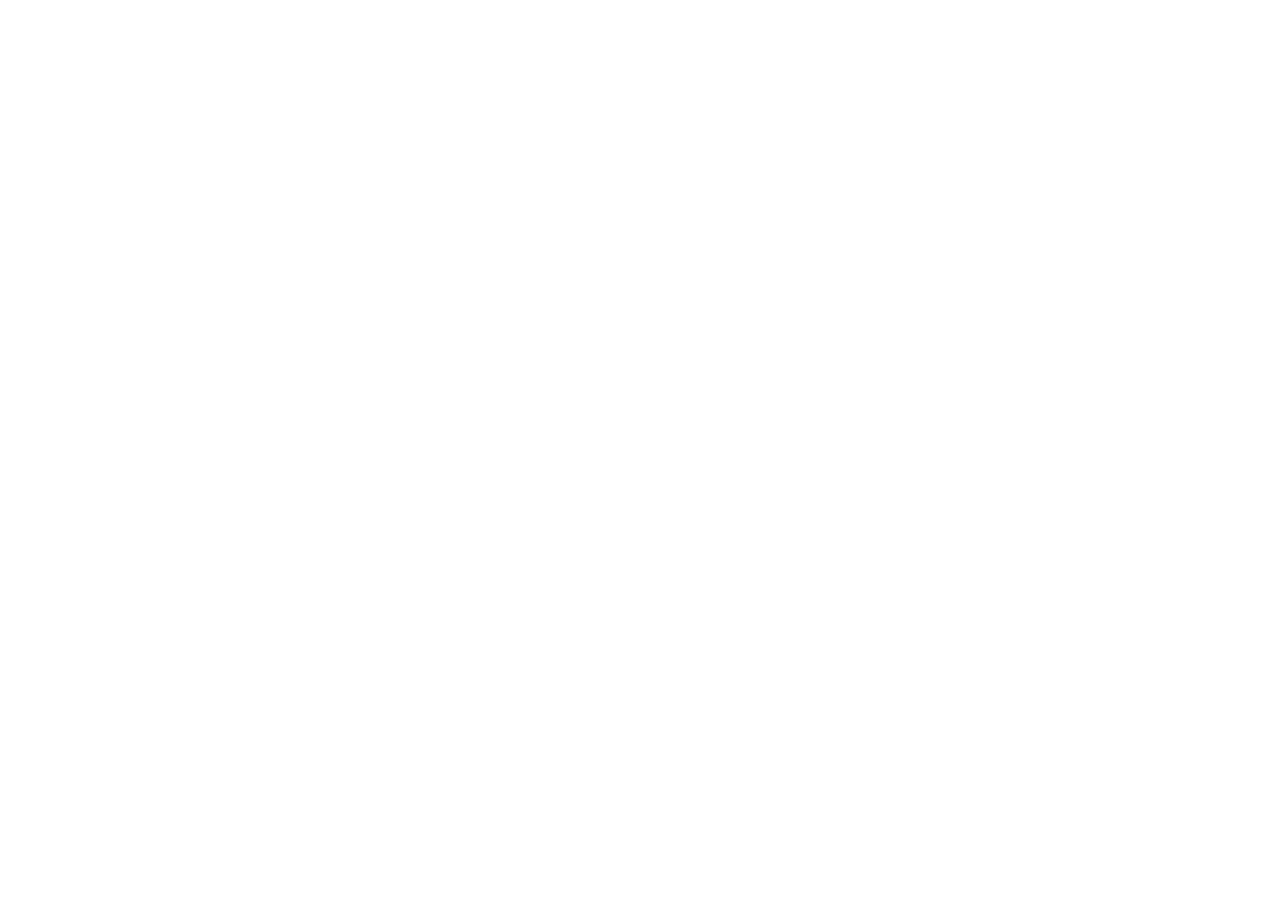
==== index.html @ 4a2a8b53 "adds code" ====
<!DOCTYPE html>
<html lang="en">
<head>
    <meta charset="UTF-8">
    <meta http-equiv="X-UA-Compatible" content="IE=edge">
    <meta name="viewport" content="width=device-width, initial-scale=1.0">
    <title>Web Dev II -Week 1</title>
</head>
<body>
    
</body>
</html>
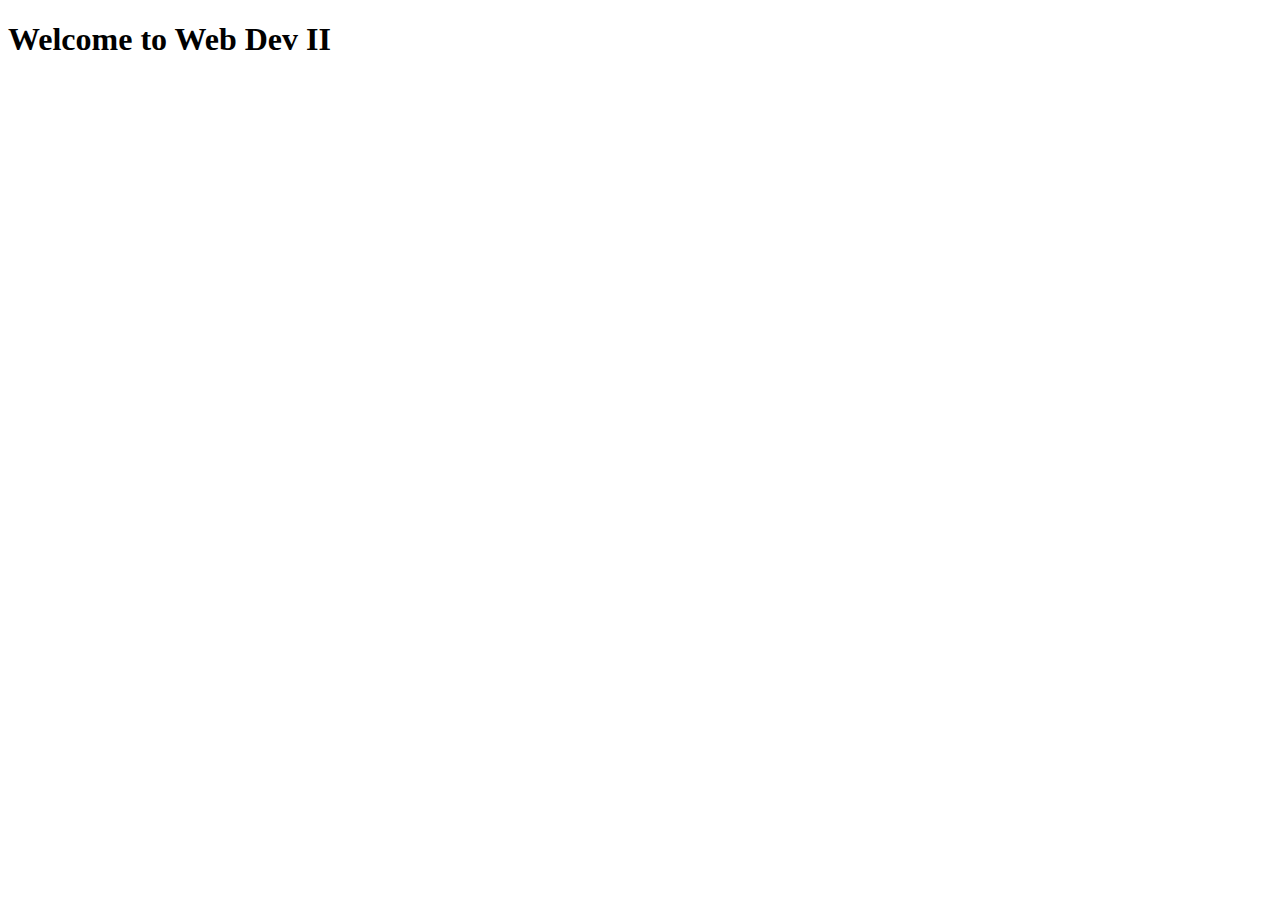
==== commit 6f059a99: "adds h1 cod" ====
--- a/index.html
+++ b/index.html
@@ -7,6 +7,8 @@
     <title>Web Dev II -Week 1</title>
 </head>
 <body>
-    
+    <div class="Container">
+        <h1>Welcome to Web Dev II</h1>
+    </div>
 </body>
 </html>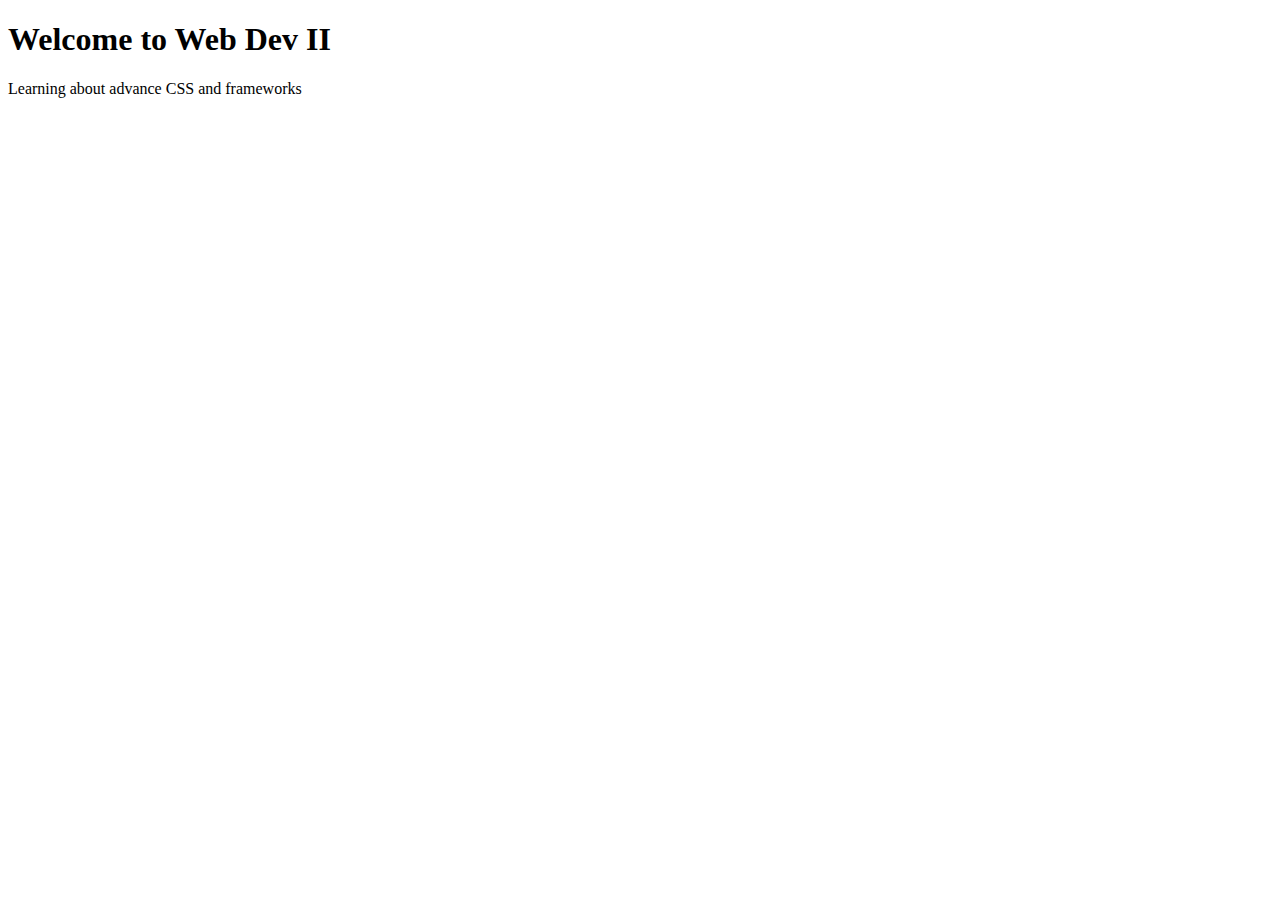
==== commit 19f3e3db: "Adds code to readme file" ====
--- a/index.html
+++ b/index.html
@@ -9,6 +9,7 @@
 <body>
     <div class="Container">
         <h1>Welcome to Web Dev II</h1>
+        <p>Learning about advance CSS and frameworks</p>
     </div>
 </body>
 </html>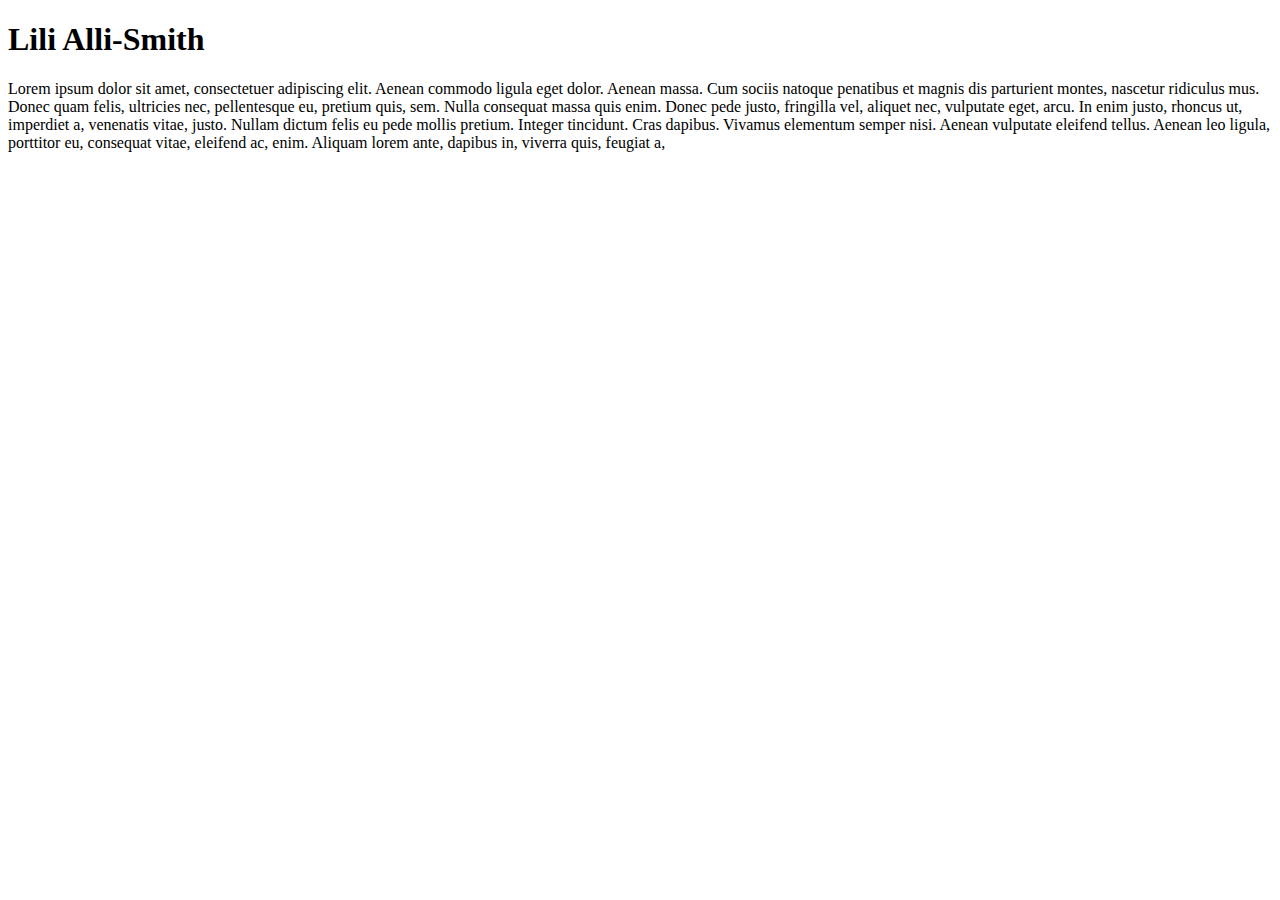
==== commit 754dff0f: "adds css code" ====
--- a/index.html
+++ b/index.html
@@ -4,12 +4,13 @@
     <meta charset="UTF-8">
     <meta http-equiv="X-UA-Compatible" content="IE=edge">
     <meta name="viewport" content="width=device-width, initial-scale=1.0">
-    <title>Web Dev II -Week 1</title>
+    <title>Lili Alli-Smith</title>
 </head>
 <body>
     <div class="Container">
-        <h1>Welcome to Web Dev II</h1>
-        <p>Learning about advance CSS and frameworks</p>
+        <h1>Lili Alli-Smith</h1>
+        <p>Lorem ipsum dolor sit amet, consectetuer adipiscing elit. Aenean 
+        commodo ligula eget dolor. Aenean massa. Cum sociis natoque penatibus et magnis dis parturient montes, nascetur ridiculus mus. Donec quam felis, ultricies nec, pellentesque eu, pretium quis, sem. Nulla consequat massa quis enim. Donec pede justo, fringilla vel, aliquet nec, vulputate eget, arcu. In enim justo, rhoncus ut, imperdiet a, venenatis vitae, justo. Nullam dictum felis eu pede mollis pretium. Integer tincidunt. Cras dapibus. Vivamus elementum semper nisi. Aenean vulputate eleifend tellus. Aenean leo ligula, porttitor eu, consequat vitae, eleifend ac, enim. Aliquam lorem ante, dapibus in, viverra quis, feugiat a,</p>
     </div>
 </body>
 </html>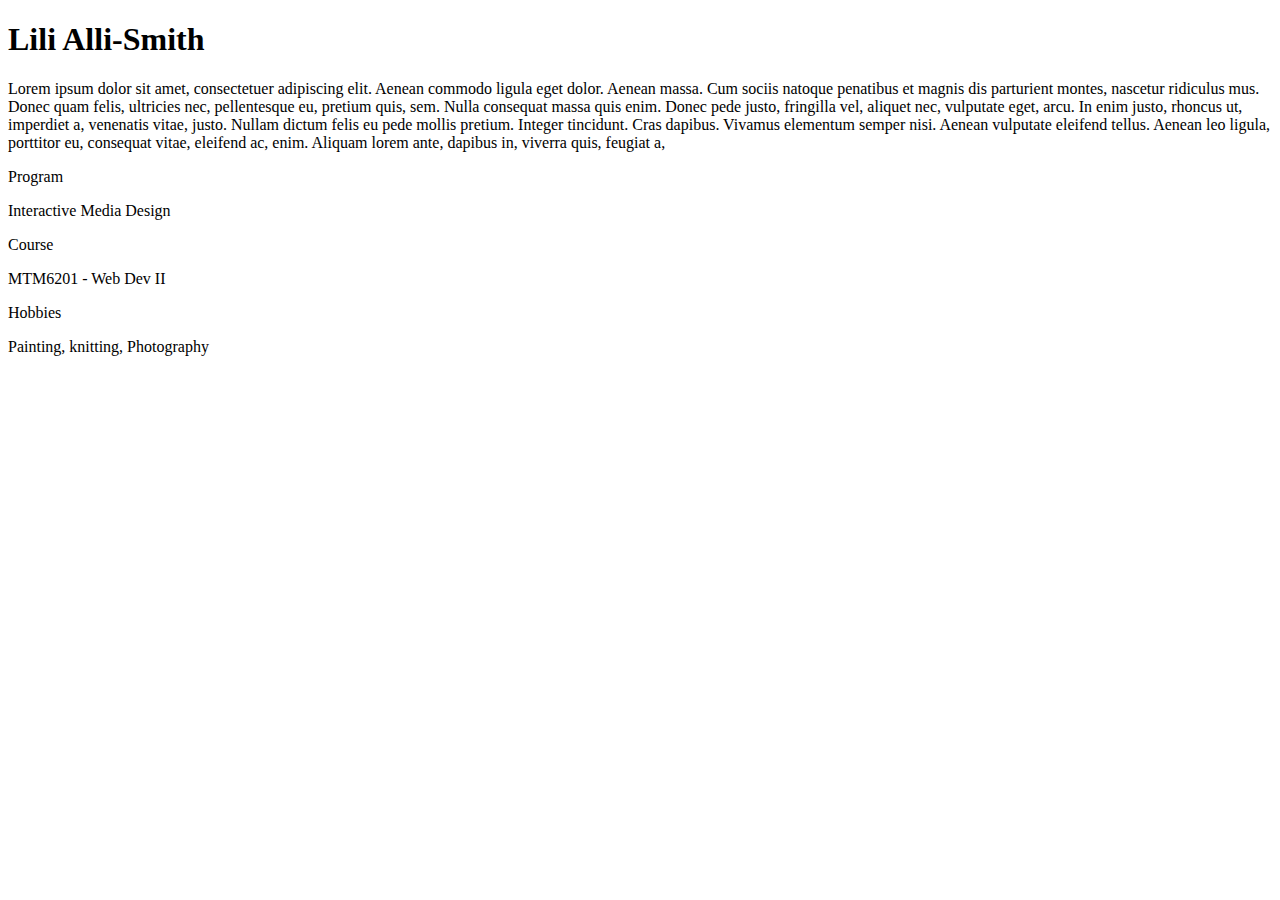
==== commit f3047d8b: "adds code" ====
--- a/index.html
+++ b/index.html
@@ -11,6 +11,16 @@
         <h1>Lili Alli-Smith</h1>
         <p>Lorem ipsum dolor sit amet, consectetuer adipiscing elit. Aenean 
         commodo ligula eget dolor. Aenean massa. Cum sociis natoque penatibus et magnis dis parturient montes, nascetur ridiculus mus. Donec quam felis, ultricies nec, pellentesque eu, pretium quis, sem. Nulla consequat massa quis enim. Donec pede justo, fringilla vel, aliquet nec, vulputate eget, arcu. In enim justo, rhoncus ut, imperdiet a, venenatis vitae, justo. Nullam dictum felis eu pede mollis pretium. Integer tincidunt. Cras dapibus. Vivamus elementum semper nisi. Aenean vulputate eleifend tellus. Aenean leo ligula, porttitor eu, consequat vitae, eleifend ac, enim. Aliquam lorem ante, dapibus in, viverra quis, feugiat a,</p>
+        <dl>
+            <dt>Program</dt>
+            <p>Interactive Media Design</p>
+          
+            <dt>Course</dt>
+            <p>MTM6201 - Web Dev II</p>
+          
+            <dt>Hobbies</dt>
+            <p>Painting, knitting, Photography</p>
+          </dl>
     </div>
 </body>
 </html>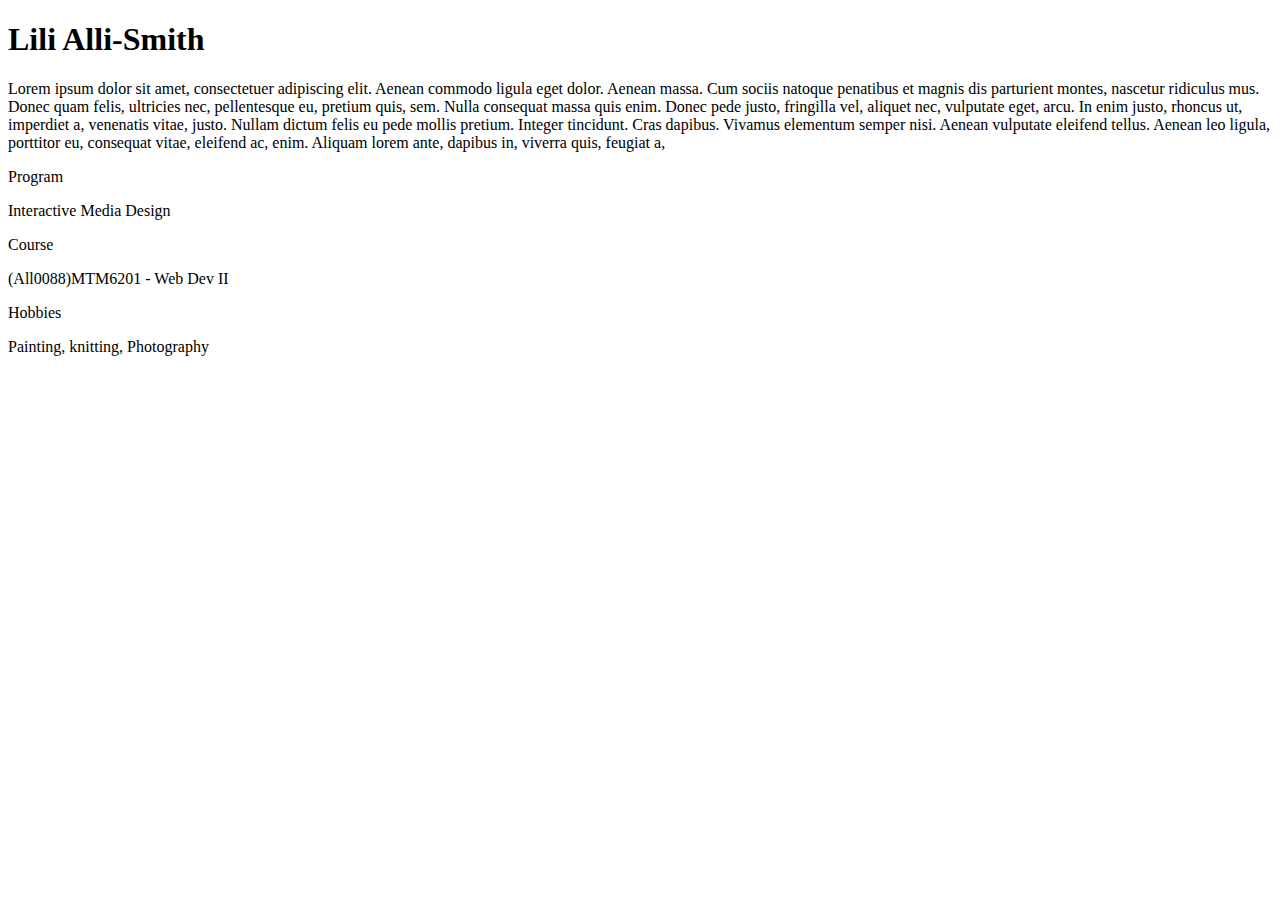
==== commit 81615252: "Adds image" ====
--- a/index.html
+++ b/index.html
@@ -16,7 +16,7 @@
             <p>Interactive Media Design</p>
           
             <dt>Course</dt>
-            <p>MTM6201 - Web Dev II</p>
+            <p>(All0088)MTM6201 - Web Dev II</p>
           
             <dt>Hobbies</dt>
             <p>Painting, knitting, Photography</p>
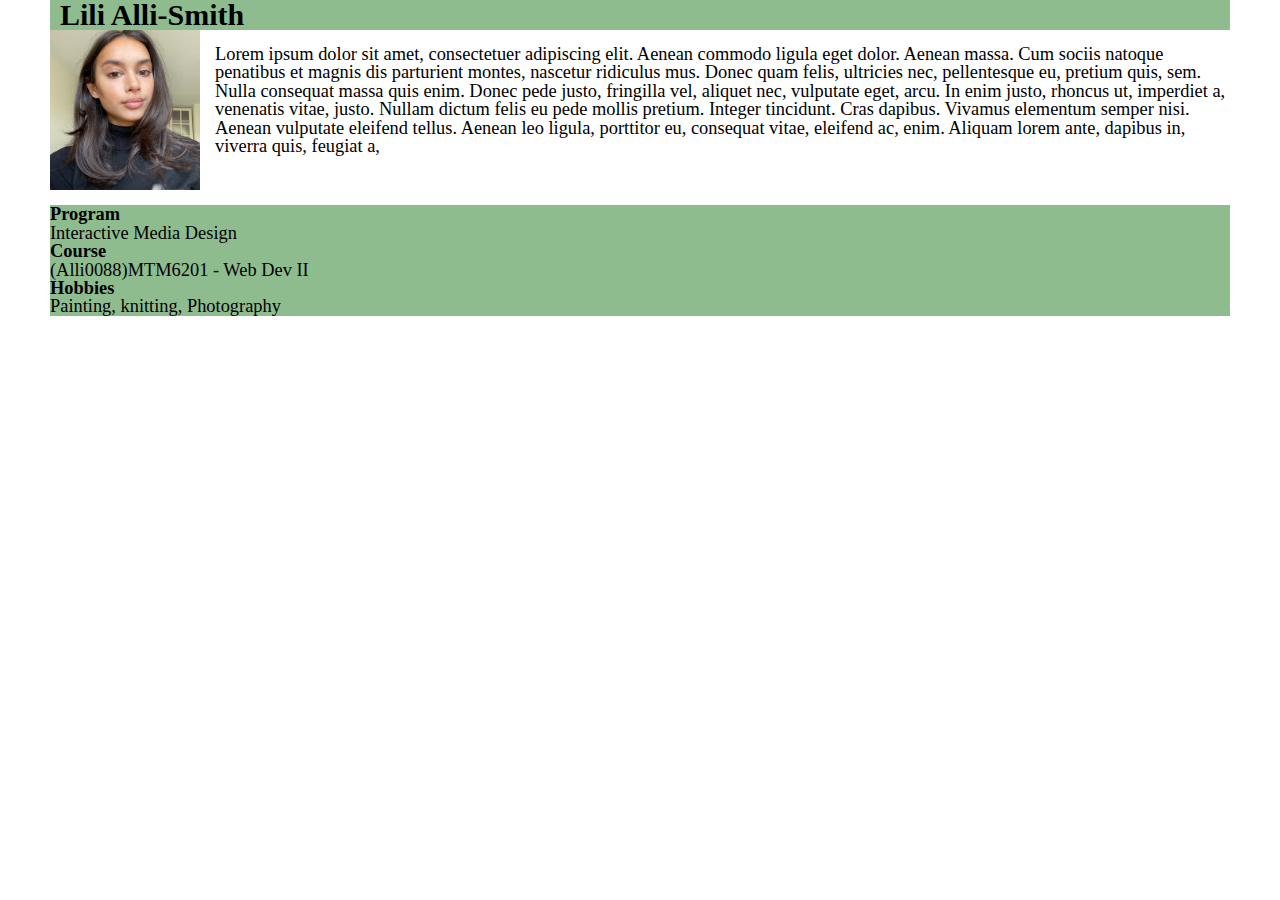
==== commit ae6eacef: "adds code" ====
--- a/index.html
+++ b/index.html
@@ -4,19 +4,21 @@
     <meta charset="UTF-8">
     <meta http-equiv="X-UA-Compatible" content="IE=edge">
     <meta name="viewport" content="width=device-width, initial-scale=1.0">
+    <link href="css/main.css" rel="stylesheet">
     <title>Lili Alli-Smith</title>
 </head>
 <body>
     <div class="Container">
         <h1>Lili Alli-Smith</h1>
-        <p>Lorem ipsum dolor sit amet, consectetuer adipiscing elit. Aenean 
+        <img id="my-image" alt="" width="150" height="160" src="images/lili.jpeg" title="Image of Lili"/>
+        <p class="bio">Lorem ipsum dolor sit amet, consectetuer adipiscing elit. Aenean 
         commodo ligula eget dolor. Aenean massa. Cum sociis natoque penatibus et magnis dis parturient montes, nascetur ridiculus mus. Donec quam felis, ultricies nec, pellentesque eu, pretium quis, sem. Nulla consequat massa quis enim. Donec pede justo, fringilla vel, aliquet nec, vulputate eget, arcu. In enim justo, rhoncus ut, imperdiet a, venenatis vitae, justo. Nullam dictum felis eu pede mollis pretium. Integer tincidunt. Cras dapibus. Vivamus elementum semper nisi. Aenean vulputate eleifend tellus. Aenean leo ligula, porttitor eu, consequat vitae, eleifend ac, enim. Aliquam lorem ante, dapibus in, viverra quis, feugiat a,</p>
         <dl>
             <dt>Program</dt>
             <p>Interactive Media Design</p>
           
             <dt>Course</dt>
-            <p>(All0088)MTM6201 - Web Dev II</p>
+            <p>(Alli0088)MTM6201 - Web Dev II</p>
           
             <dt>Hobbies</dt>
             <p>Painting, knitting, Photography</p>
--- a/css/main.css
+++ b/css/main.css
@@ -0,0 +1,83 @@
+/* http://meyerweb.com/eric/tools/css/reset/ 
+   v2.0 | 20110126
+   License: none (public domain)
+*/
+
+html, body, div, span, applet, object, iframe,
+h1, h2, h3, h4, h5, h6, p, blockquote, pre,
+a, abbr, acronym, address, big, cite, code,
+del, dfn, em, img, ins, kbd, q, s, samp,
+small, strike, strong, sub, sup, tt, var,
+b, u, i, center,
+dl, dt, dd, ol, ul, li,
+fieldset, form, label, legend,
+table, caption, tbody, tfoot, thead, tr, th, td,
+article, aside, canvas, details, embed, 
+figure, figcaption, footer, header, hgroup, 
+menu, nav, output, ruby, section, summary,
+time, mark, audio, video {
+    margin: 0;
+    padding: 0;
+    border: 0;
+    font-size: 100%;
+    font: inherit;
+    vertical-align: baseline;
+}
+/* HTML5 display-role reset for older browsers */
+article, aside, details, figcaption, figure, 
+footer, header, hgroup, menu, nav, section {
+    display: block;
+}
+body {
+    line-height: 1;
+}
+ol, ul {
+    list-style: none;
+}
+blockquote, q {
+    quotes: none;
+}
+blockquote:before, blockquote:after,
+q:before, q:after {
+    content: '';
+    content: none;
+}
+table {
+    border-collapse: collapse;
+    border-spacing: 0;
+}
+
+h1 {
+    padding-left: 10px;
+    font-size: 30px;
+    background-color: darkseagreen;
+    font-weight: bold;
+}
+
+body {
+    margin-left: 50px;
+    margin-right: 50px;
+}
+
+img { 
+    width: 150px;
+    float: left;
+    margin-right: 15px;
+    margin-bottom: 10px;
+}
+
+.bio {
+    padding-bottom: 50px;
+    padding-top: 15px;
+    font-size: 18.4px;
+  }
+
+  dl {
+    font-size: 18.4px;
+    background-color: darkseagreen;
+  }
+
+  dt {
+    font-weight: bold;
+  }
+
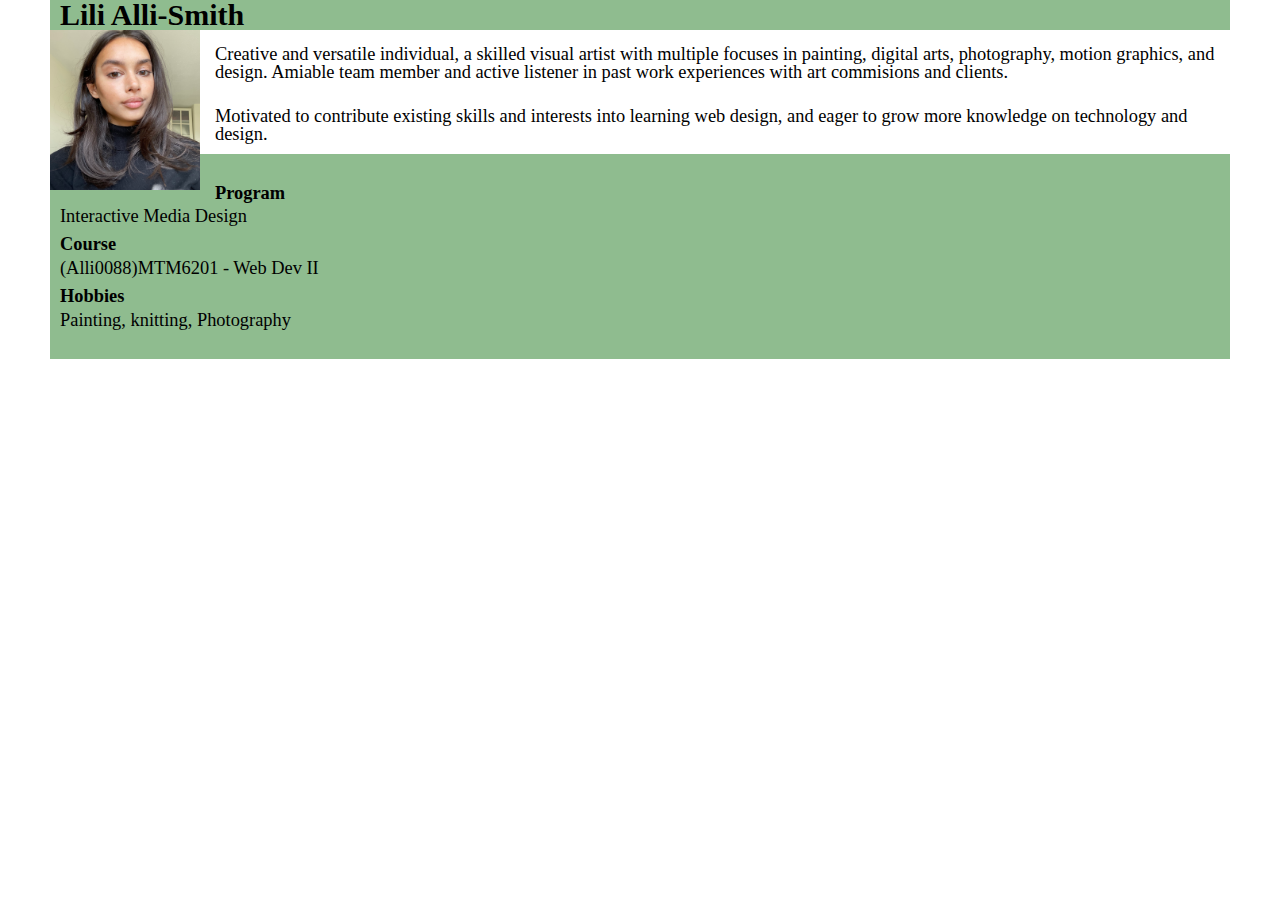
==== commit 72a1ba5b: "adds bio" ====
--- a/index.html
+++ b/index.html
@@ -11,8 +11,8 @@
     <div class="Container">
         <h1>Lili Alli-Smith</h1>
         <img id="my-image" alt="" width="150" height="160" src="images/lili.jpeg" title="Image of Lili"/>
-        <p class="bio">Lorem ipsum dolor sit amet, consectetuer adipiscing elit. Aenean 
-        commodo ligula eget dolor. Aenean massa. Cum sociis natoque penatibus et magnis dis parturient montes, nascetur ridiculus mus. Donec quam felis, ultricies nec, pellentesque eu, pretium quis, sem. Nulla consequat massa quis enim. Donec pede justo, fringilla vel, aliquet nec, vulputate eget, arcu. In enim justo, rhoncus ut, imperdiet a, venenatis vitae, justo. Nullam dictum felis eu pede mollis pretium. Integer tincidunt. Cras dapibus. Vivamus elementum semper nisi. Aenean vulputate eleifend tellus. Aenean leo ligula, porttitor eu, consequat vitae, eleifend ac, enim. Aliquam lorem ante, dapibus in, viverra quis, feugiat a,</p>
+        <p class="bio">Creative and versatile individual, a skilled visual artist with multiple focuses in painting, digital arts, photography, motion graphics, and design. Amiable team member and active listener in past work experiences with art commisions and clients.</p>
+        <p class="bio">Motivated to contribute existing skills and interests into learning web design, and eager to grow more knowledge on technology and design.</p>
         <dl>
             <dt>Program</dt>
             <p>Interactive Media Design</p>
--- a/css/main.css
+++ b/css/main.css
@@ -67,17 +67,22 @@
 }
 
 .bio {
-    padding-bottom: 50px;
+    padding-bottom: 10px;
     padding-top: 15px;
     font-size: 18.4px;
   }
 
   dl {
+    padding-top: 20px;
     font-size: 18.4px;
     background-color: darkseagreen;
+    padding-bottom: 30px;
+    padding-left: 10px;
   }
 
   dt {
     font-weight: bold;
+    padding-bottom: 5px;
+    padding-top: 10px;
   }
 
